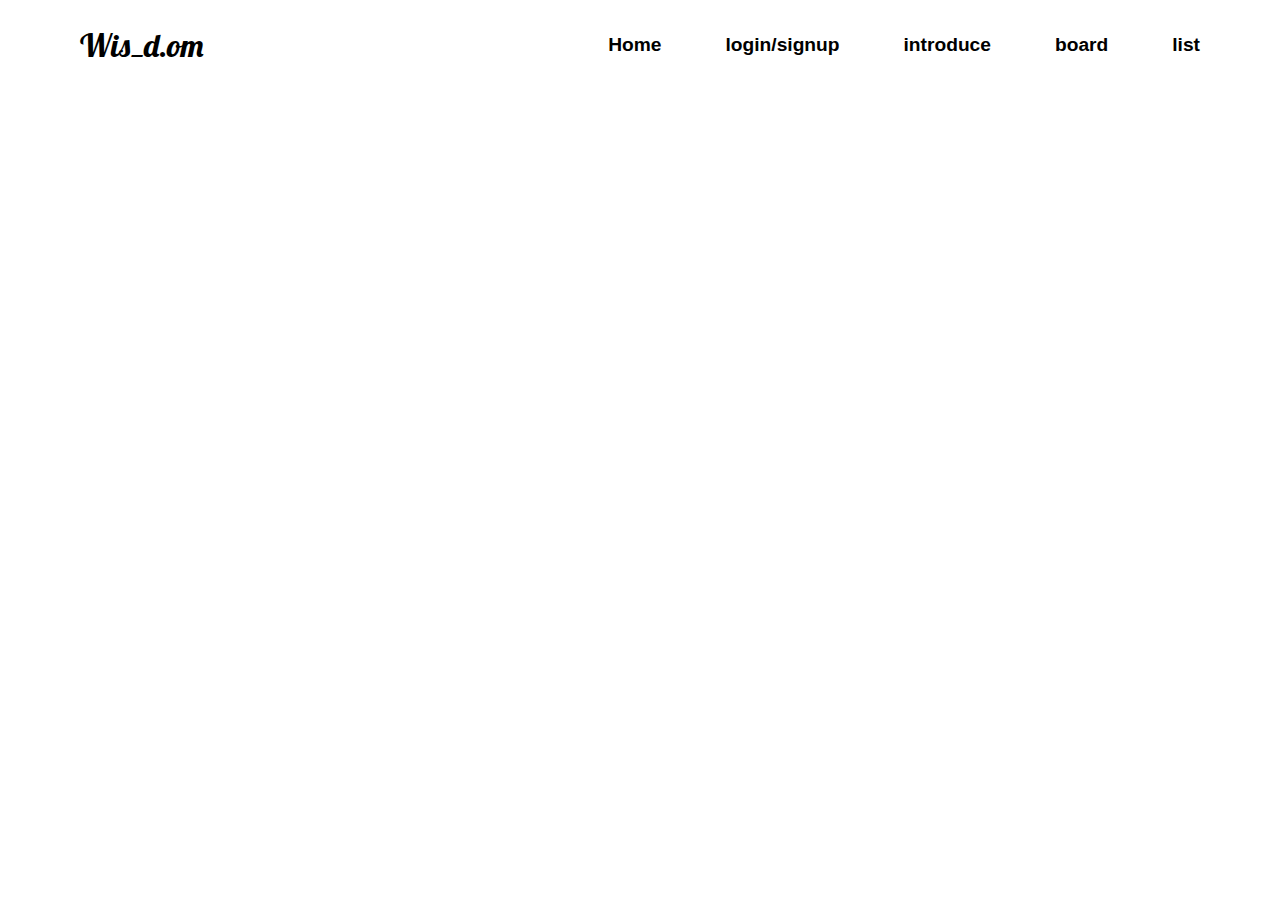
==== website-animation-trick-master/website-animation-trick-master/board.html @ 82e0a88e "css수정" ====
<!DOCTYPE html>
<html lang="en">
  <head>
    <meta charset="UTF-8" />
    <meta name="viewport" content="width=device-width, initial-scale=1.0" />
    <link rel="stylesheet" href="./style.css" />
    <link
      href="https://fonts.googleapis.com/css2?family=Heebo:wght@500;700&family=Lobster&display=swap"
      rel="stylesheet"
    />
    <title>곽지혜</title>
  </head>
  <body>
    <main>
      <section class="landing2">
        <nav>
          <h1 id="logo">Wis_d.om</h1>
          <ul class="nav-links"> <!--링크 걸기-->
            <li><a href="D:/github/WebProject/WebProject/website-animation-trick-master/website-animation-trick-master/index.html">Home</a></li>
            <li><a href="D:\github\WebProject\WebProject\website-animation-trick-master\website-animation-trick-master\login.html">login/signup</a></li>
            <li><a href="D:\github\WebProject\WebProject\website-animation-trick-master\website-animation-trick-master\introduce.html">introduce</a></li>
            <li><a href="D:\github\WebProject\WebProject\website-animation-trick-master\website-animation-trick-master\board.html">board</a></li>
            <li><a href="D:\github\WebProject\WebProject\website-animation-trick-master\website-animation-trick-master\memberList.html">list</a></li>
          </ul>
        </nav>
      </section>
    </main>
  </body>
</html>
---- website-animation-trick-master/website-animation-trick-master/style.css ----
* {
  margin: 0;
  padding: 0;
  box-sizing: border-box;
  text-decoration: none;
  font-family:sans-serif;
}
main {
  font-family: "Heebo", sans-serif;
}
h1 {
  font-family: "Lobster", cursive;
  font-weight: lighter;
  font-size: 2rem;
}

.landing {
  min-height: 100vh;
  background: url("./hero.jpg");
  background-size: cover;
  padding: 0rem 5rem;
}
.landing2 {
  min-height: 100vh;
  background: url("");
  background-size: cover;
  padding: 0rem 5rem;
}
nav {
  display: flex;
  align-items: center;
  justify-content: space-between;
  min-height: 10vh;
}
.nav-links {
  display: flex;
  list-style: none;
}
.nav-links li {
  padding-left: 4rem;
  font-size: 1.2rem;
  font-weight: bold;
}
/* a태그 */
.nav-links li a {
  display: block; /*a태그 범위에서 li크기만큼의 범위로 늘려줌*/
}
.nav-links li a:hover {
  color: rgb(47, 117, 119);
  
}
/* 
ul li:nth-of-type(1) {
  box-shadow: inset 0px -3px 0px #815b9c;
  /* inset 0px 왼쪽px 선 두께px 오른쪽px*/
  /* color: #44394d; */
  /* border-bottom: 3px solid #815b9c; */
} */

#logo {
  font-family: "Lobster", cursive;
  font-weight: lighter;
  font-size: 2rem;
}

.big-text {
  position: absolute;
  top: 30%;
  left: 50%;
  transform: translate(-50%, -30%);
  font-size: 5rem;
  font-family: "Lobster", cursive;
  color: rgb(61, 61, 61);
}

.intro {
  background: black;
  position: fixed;
  top: 0;
  left: 0;
  width: 100%;
  height: 100%;
  display: flex;
  justify-content: center;
  align-items: center;
}
.slider {
  background: rgb(97, 105, 109);
  position: fixed;
  top: 0;
  left: 0;
  width: 100%;
  height: 100%;
  transform: translateY(100%);
}

.intro-text {
  color: rgb(233, 233, 233);
  font-family: "Heebo", sans-serif;
  font-size: 3rem;
}

.hide {
  background: black;
  overflow: hidden;
}

.hide span {
  transform: translateY(100%);
  display: inline-block;
}
a {
  color: black;
  text-decoration: none;
  width: auto;
}

/* 로그인 css */
body {
  /* background-image: #34495e; */
  background-image: #616161;
}

.loginForm {
  position:absolute;
  width:300px;
  height:400px;
  padding: 30px, 20px;
  background-color:#FFFFFF;
  text-align:center;
  top:50%;
  left:50%;
  transform: translate(-50%,-50%);
  border-radius: 15px;
}

.signUpForm {
  position:absolute;
  width:300px;
  height:600px;
  padding: 30px, 20px;
  background-color:#FFFFFF;
  text-align:center;
  top:50%;
  left:50%;
  transform: translate(-50%,-50%);
  border-radius: 15px;
}

.loginForm h2{
  text-align: center;
  margin: 30px;
}
.signUpForm h2{
  text-align: center;
  margin: 30px;
}
.inputForm{
  border-bottom: 2px solid #adadad;
  margin: 30px;
  padding: 10px 10px;
}


.id {
  width: 100%;
  border:none;
  outline:none;
  color: #636e72;
  font-size:16px;
  height:25px;
  background: none;
}

.pw {
  width: 100%;
  border:none;
  outline:none;
  color: #636e72;
  font-size:16px;
  height:25px;
  background: none;
}

.name{
  width: 100%;
  border:none;
  outline:none;
  color: #636e72;
  font-size:16px;
  height:25px;
  background: none;
}
.mail{
  width: 100%;
  border:none;
  outline:none;
  color: #636e72;
  font-size:16px;
  height:25px;
  background: none;
}
.age{
  width: 100%;
  border:none;
  outline:none;
  color: #636e72;
  font-size:16px;
  height:25px;
  background: none;
}

.btn {
  position:relative;
  left:40%;
  transform: translateX(-50%);
  margin-bottom: 40px;
  width:80%;
  height:40px;
  background: linear-gradient(125deg,#81ecec,#6c5ce7,#81ecec);
  background-position: left;
  background-size: 200%;
  color:white;
  font-weight: bold;
  border:none;
  cursor:pointer;
  transition: 0.4s;
  display:inline;
}

.btn:hover {
  background-position: right;
}

.bottomText {
  text-align: center;
}

.nav > div > a:nth-of-type(1) {
  box-shadow: inset 0px -3px 0px #815b9c;
  /* border-bottom: 3px solid #815b9c; */
  color: #44394d;
}
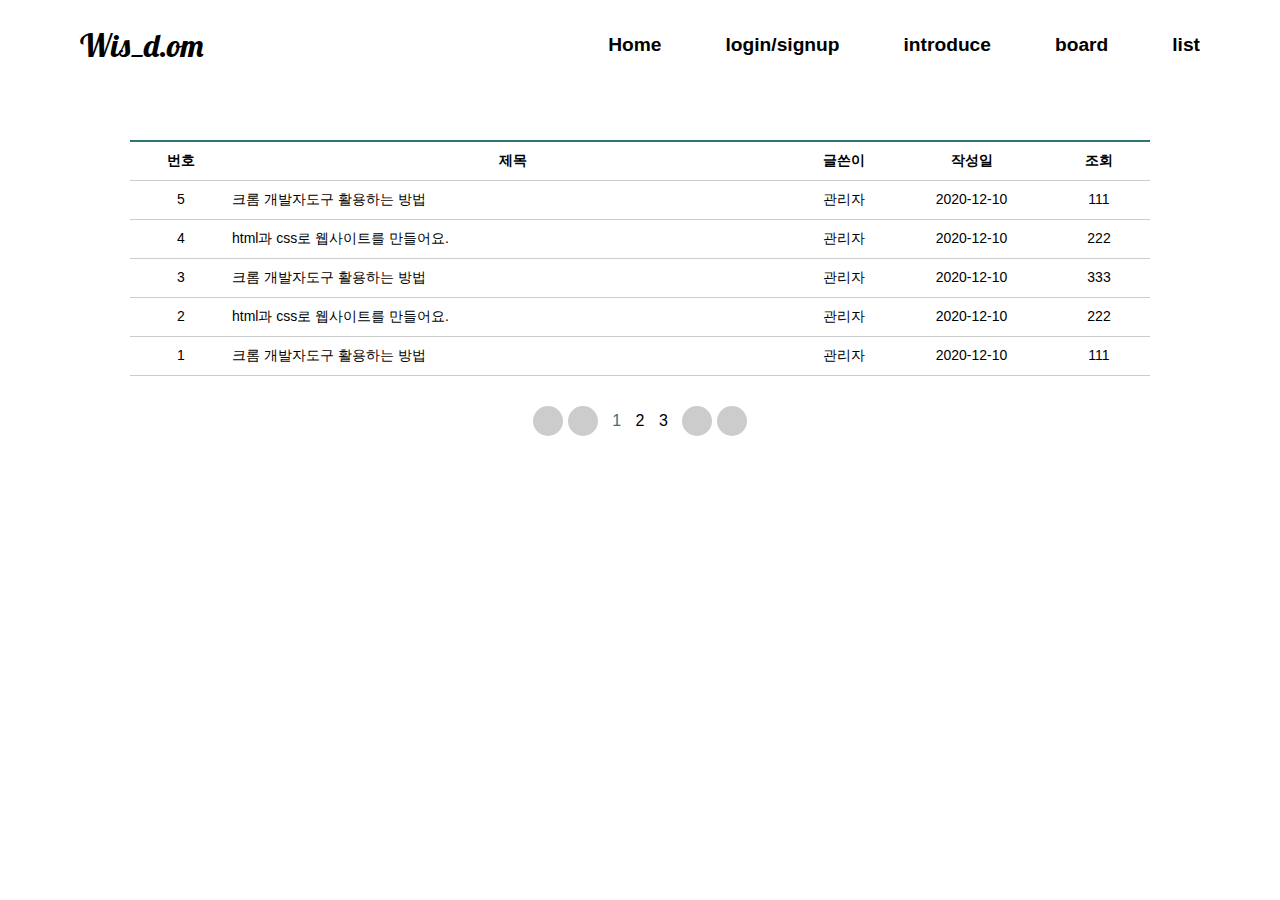
==== commit 8e26b54d: "board 페이지 수정" ====
--- a/website-animation-trick-master/website-animation-trick-master/board.html
+++ b/website-animation-trick-master/website-animation-trick-master/board.html
@@ -7,7 +7,9 @@
     <link
       href="https://fonts.googleapis.com/css2?family=Heebo:wght@500;700&family=Lobster&display=swap"
       rel="stylesheet"
+      
     />
+
     <title>곽지혜</title>
   </head>
   <body>
@@ -23,7 +25,64 @@
             <li><a href="D:\github\WebProject\WebProject\website-animation-trick-master\website-animation-trick-master\memberList.html">list</a></li>
           </ul>
         </nav>
-      </section>
+        <div class="board_list_wrap">
+          <div class="board_list">
+              <div class="board_list_head">
+                  <div class="num">번호</div>
+                  <div class="tit">제목</div>
+                  <div class="writer">글쓴이</div>
+                  <div class="date">작성일</div>
+                  <div class="view">조회</div>
+              </div>
+              <div class="board_list_body">
+                  <div class="item">
+                      <div class="num">5</div>
+                      <div class="tit"><a href="#">크롬 개발자도구 활용하는 방법</a></div>
+                      <div class="writer">관리자</div>
+                      <div class="date">2020-12-10</div>
+                      <div class="view">111</div>
+                  </div>
+                  <div class="item">
+                      <div class="num">4</div>
+                      <div class="tit"><a href="#">html과 css로 웹사이트를 만들어요.</a></div>
+                      <div class="writer">관리자</div>
+                      <div class="date">2020-12-10</div>
+                      <div class="view">222</div>
+                  </div>
+                  <div class="item">
+                      <div class="num">3</div>
+                      <div class="tit"><a href="#">크롬 개발자도구 활용하는 방법</a></div>
+                      <div class="writer">관리자</div>
+                      <div class="date">2020-12-10</div>
+                      <div class="view">333</div>
+                  </div>
+                  <div class="item">
+                      <div class="num">2</div>
+                      <div class="tit"><a href="#">html과 css로 웹사이트를 만들어요.</a></div>
+                      <div class="writer">관리자</div>
+                      <div class="date">2020-12-10</div>
+                      <div class="view">222</div>
+                  </div>
+                  <div class="item">
+                      <div class="num">1</div>
+                      <div class="tit"><a href="#">크롬 개발자도구 활용하는 방법</a></div>
+                      <div class="writer">관리자</div>
+                      <div class="date">2020-12-10</div>
+                      <div class="view">111</div>
+                  </div>
+              </div>
+          </div>
+          <div class="paging">
+              <a href="#" class="bt first">처음 페이지</a>
+              <a href="#" class="bt prev">이전 페이지</a>
+              <a href="#" class="num on">1</a>
+              <a href="#" class="num">2</a>
+              <a href="#" class="num">3</a>
+              <a href="#" class="bt next">다음 페이지</a>
+              <a href="#" class="bt last">마지막 페이지</a>
+          </div>
+      </div>
+      
     </main>
   </body>
 </html>--- a/website-animation-trick-master/website-animation-trick-master/style.css
+++ b/website-animation-trick-master/website-animation-trick-master/style.css
@@ -36,6 +36,10 @@
   display: flex;
   list-style: none;
 }
+.nav-links1 {
+  display: flex;
+  list-style: none;
+}
 .nav-links li {
   padding-left: 4rem;
   font-size: 1.2rem;
@@ -49,13 +53,7 @@
   color: rgb(47, 117, 119);
   
 }
-/* 
-ul li:nth-of-type(1) {
-  box-shadow: inset 0px -3px 0px #815b9c;
-  /* inset 0px 왼쪽px 선 두께px 오른쪽px*/
-  /* color: #44394d; */
-  /* border-bottom: 3px solid #815b9c; */
-} */
+
 
 #logo {
   font-family: "Lobster", cursive;
@@ -114,6 +112,123 @@
   text-decoration: none;
   width: auto;
 }
+
+
+/*--------------------
+ 	Our Work Section
+---------------------*/
+
+.оur-work{
+	background-color: #fff;
+}
+
+.our-work .grid li{
+	padding: 20px;
+	height: 350px;
+	border-radius: 3px;
+
+	background-clip: content-box;
+	background-size: cover;
+	background-position: center;
+	background-color: #333;
+}
+
+.our-work .grid li.small{
+	flex-basis: 40%;
+}
+
+.our-work .grid li.large{
+	flex-basis: 60%;
+}
+
+
+@media (max-width: 1000px){
+
+	.our-work .grid li.small,
+	.our-work .grid li.large{
+		flex-basis: 100%;
+	}
+
+}
+
+
+section h3.title{
+	color: #414a4f;
+	text-transform: capitalize; 
+	font: bold 32px 'Open Sans', sans-serif;
+	margin-bottom: 35px;
+	text-align: center;
+}
+
+section p{
+	max-width: 800px;
+	text-align: center;
+	margin-bottom: 35px;
+	padding: 0 20px;
+	line-height: 2;
+}
+
+ul.grid{
+	width: 100%;
+	display: flex;
+	flex-wrap: wrap;
+	justify-content: center;
+}
+
+
+
+/*----------------------
+ 	Features Section
+----------------------*/
+
+.features{
+	background-color: #f7f7f7;
+}
+
+.features .grid li{
+	padding: 0 30px;
+	flex-basis: 33%;
+	text-align: center;
+}
+
+.features .grid li i{
+    font-size: 50px;
+    color: #2196F3;
+    margin-bottom: 25px;
+}
+
+.features .grid li h4{
+	color: #555;
+    font-size: 20px;
+    margin-bottom: 25px;
+}
+
+.features .grid li p{
+    margin: 0;
+}
+
+@media (max-width: 1000px){
+
+	.features .grid li{
+		flex-basis: 70%;
+		margin-bottom: 65px;
+	}
+
+	.features .grid li:last-child{
+		margin-bottom: 0;
+	}
+
+}
+
+
+@media (max-width: 600px){
+
+	.features .grid li{
+		flex-basis: 100%;
+	}
+
+}
+
 
 /* 로그인 css */
 body {
@@ -240,4 +355,141 @@
   box-shadow: inset 0px -3px 0px #815b9c;
   /* border-bottom: 3px solid #815b9c; */
   color: #44394d;
-}+}
+
+table
+{
+    border-collapse: collapse;
+    width: 100%;
+}
+th, td
+{
+    text-align: left;
+    padding: 8px;
+}
+tr:nth-child(even)
+{
+    background-color: #f2f2f2;
+}
+
+.board_list_wrap {
+  padding: 50px;
+}
+
+.board_list_head,
+.board_list_body .item {
+  padding: 10px 0;
+  font-size: 0;
+}
+
+.board_list_head {
+  border-top: 2px solid rgb(47, 117, 119);
+  border-bottom: 1px solid #ccc;
+}
+
+.board_list_body .item {
+  border-bottom: 1px solid #ccc;
+}
+
+.board_list_head > div,
+.board_list_body .item > div {
+  display: inline-block;
+  text-align: center;
+  font-size: 14px;
+}
+
+.board_list_head > div {
+  font-weight: 600;
+}
+
+.board_list .num {
+  width: 10%;
+}
+
+.board_list .tit {
+  width: 55%;
+}
+
+.board_list_body div.tit {
+  text-align: left;
+}
+
+.board_list_body div.tit a:hover {
+  text-decoration: underline;
+}
+
+.board_list .writer {
+  width: 10%;
+}
+
+.board_list .date {
+  width: 15%;
+}
+
+.board_list .view {
+  width: 10%;
+}
+
+/* paging */
+.paging {
+  margin-top: 30px;
+  text-align: center;
+}
+
+.paging a {
+  display: inline-block;
+  vertical-align: middle;
+}
+
+.paging a.bt {
+  width: 30px;
+  height: 30px;
+  background-color: #ccc;
+  background-image: url(../img/page_bt.png);
+  background-repeat: no-repeat;
+  border-radius: 100px;
+  text-indent: -1000px;
+  overflow: hidden;
+}
+
+.paging a.bt:hover {
+  background-color: #999;
+}
+
+.paging a.first {
+  background-position: 10px -40px;
+}
+
+.paging a.prev {
+  margin-right: 5px;
+  background-position: 10px 10px;
+}
+
+.paging a.next {
+  margin-left: 5px;
+  background-position: -40px 10px;
+}
+
+.paging a.last {
+  background-position: -40px -40px;
+}
+
+.paging a.num {
+  margin: 0 5px;
+}
+
+.paging a.num.on {
+  color: rgb(47, 117, 119);
+}
+
+.paging a.num:hover {
+  text-decoration: underline;
+}
+
+.text-white-50{color:rgba(255,255,255,0.5) !important}
+
+.container{width:100%;padding-right:15px;padding-left:15px;margin-right:auto;margin-left:auto}@media (min-width: 576px){.container{max-width:540px}}@media (min-width: 768px){.container{max-width:720px}}@media (min-width: 992px){.container{max-width:960px}}@media (min-width: 1200px){.container{max-width:1140px}}.container-fluid{width:100%;padding-right:15px;padding-left:15px;margin-right:auto;margin-left:auto}
+
+.col-lg-12,.col-lg,.col-lg-auto,.col-xl-1,.col-xl-2,.col-xl-3,.col-xl-4,.col-xl-5,.col-xl-6,.col-xl-7,.col-xl-8,.col-xl-9,.col-xl-10,.col-xl-11,.col-xl-12,.col-xl,.col-xl-auto{position:relative;width:100%;min-height:1px;padding-right:15px;padding-left:15px}.col{flex-basis:0;flex-grow:1;max-width:100%}.col-auto{flex:0 0 auto;width:auto;max-width:none}
+
+.overlay-bg{background:rgba(7,4,31,0.6)}